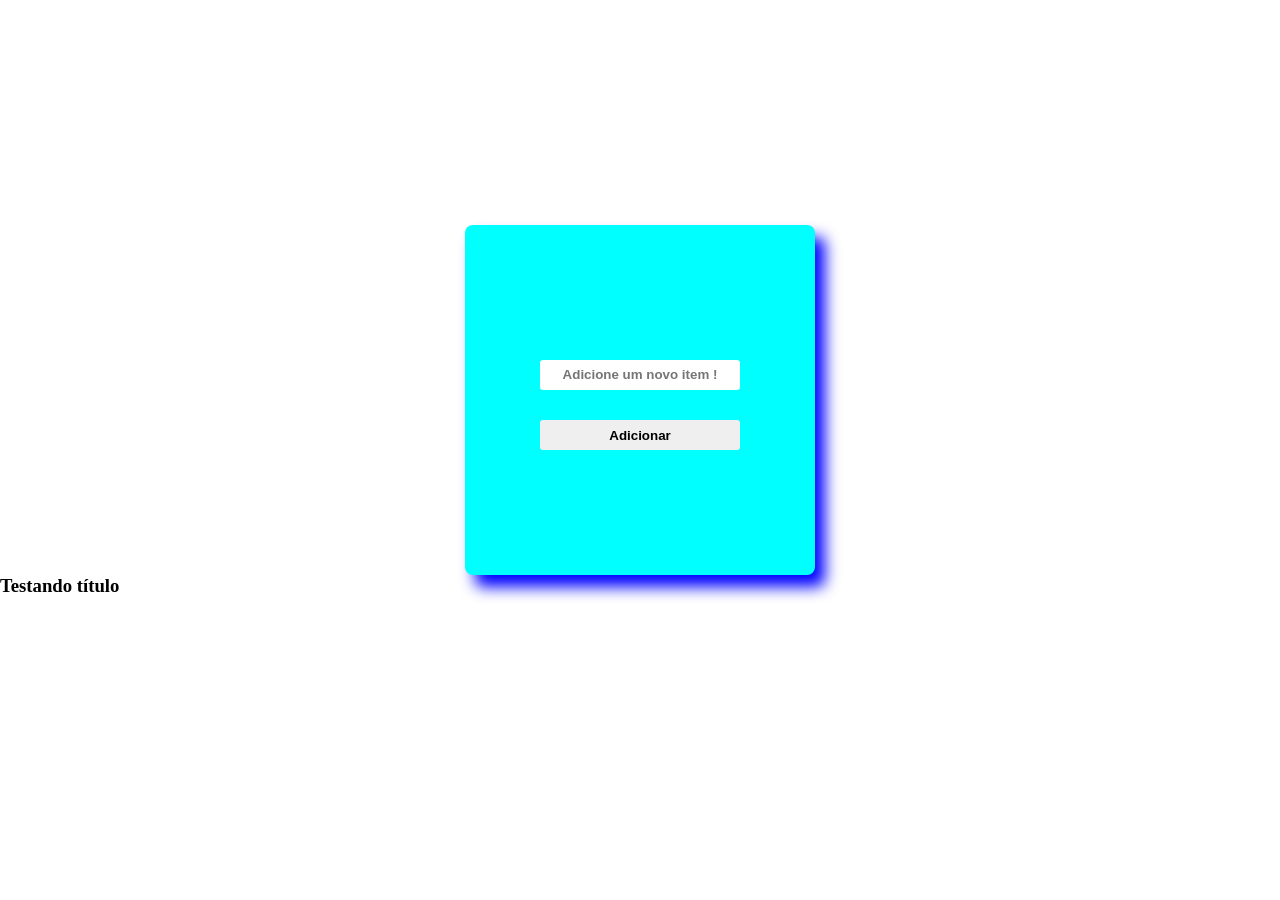
==== treinolistas/index.html @ 1998311f "Criando estrutura e estilização básica de página de testes" ====
<!DOCTYPE html>
<html lang="pt-BR">
<head>
    <meta charset="UTF-8">
    <meta name="viewport" content="width=device-width, initial-scale=1.0">
    <link rel="stylesheet" href="assets/style.css">
    <title>Document</title>
</head>
<body>
    <div class="container">
        <input type="text" placeholder="Adicione um novo item !"><br>
        <button>Adicionar</button>
    </div>
    <script src="assets/script.js"></script>
</body>
</html>
---- treinolistas/assets/style.css ----
* {
    margin: 0;
    padding: 0;
    box-sizing: border-box;
}

.container {
    background-color: #00FFFF;
    padding: 50px;
    margin: 50px;
    display: flex;
    align-items: center;
    flex-direction: column;
    width: 350px;
    height: 350px;
    text-align: center;
    margin: auto;
    margin-top: 25vh;
    border-radius: 8px;
    box-shadow: 10px 12px 15px #0000FF;
}

input, button {
    width: 80%;
    height: 30px;
    font-weight: bold;
    border-radius: 3px;
    border: none;
    text-align: center;
    margin-top: auto;
}

button {
    margin-bottom: 30%;
    margin-top: 5%;
}
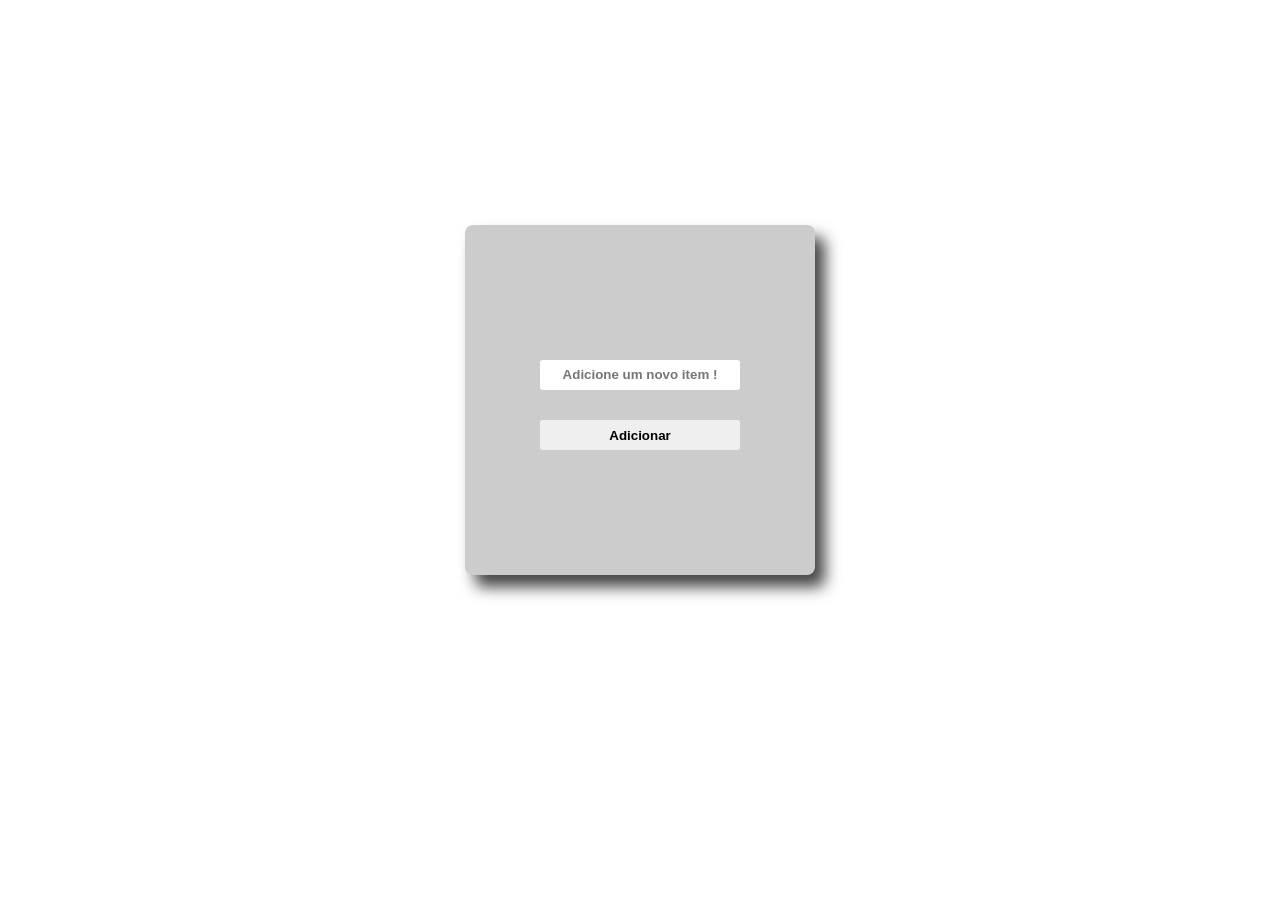
==== commit 10d036f2: "modified" ====
--- a/treinolistas/index.html
+++ b/treinolistas/index.html
@@ -8,8 +8,8 @@
 </head>
 <body>
     <div class="container">
-        <input type="text" placeholder="Adicione um novo item !"><br>
-        <button>Adicionar</button>
+        <input id="item" type="text" placeholder="Adicione um novo item !"><br>
+        <button id="submit">Adicionar</button>
     </div>
     <script src="assets/script.js"></script>
 </body>
--- a/treinolistas/assets/style.css
+++ b/treinolistas/assets/style.css
@@ -5,7 +5,7 @@
 }
 
 .container {
-    background-color: #00FFFF;
+    background-color: #CCC;
     padding: 50px;
     margin: 50px;
     display: flex;
@@ -17,7 +17,7 @@
     margin: auto;
     margin-top: 25vh;
     border-radius: 8px;
-    box-shadow: 10px 12px 15px #0000FF;
+    box-shadow: 10px 12px 15px #444;
 }
 
 input, button {
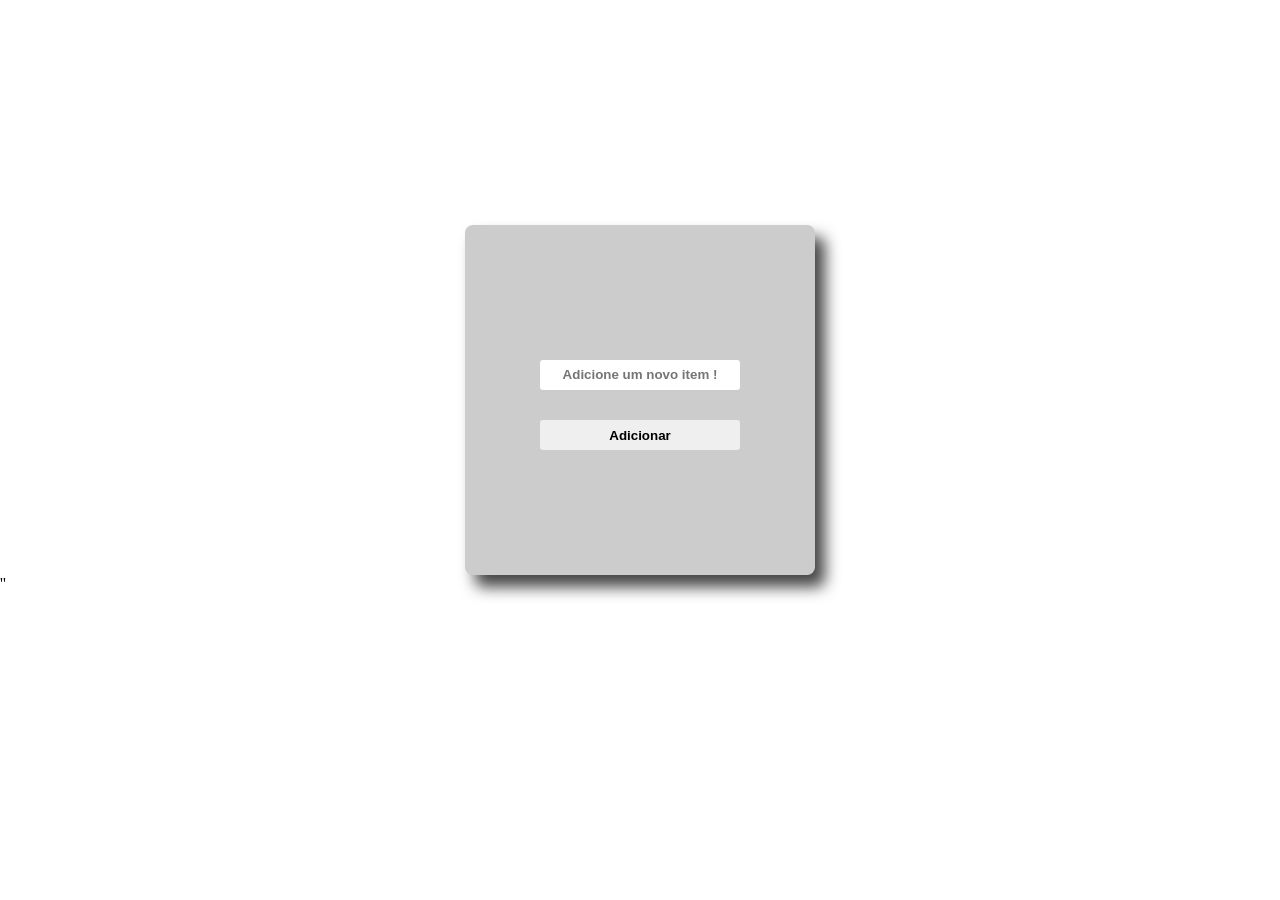
==== commit 81703261: "test" ====
--- a/treinolistas/index.html
+++ b/treinolistas/index.html
@@ -9,8 +9,8 @@
 <body>
     <div class="container">
         <input id="item" type="text" placeholder="Adicione um novo item !"><br>
-        <button id="submit">Adicionar</button>
+        <button onclick="mostrarItem()">Adicionar</button>
     </div>
-    <script src="assets/script.js"></script>
+    <script src="assets/script.js"></script>''
 </body>
 </html>
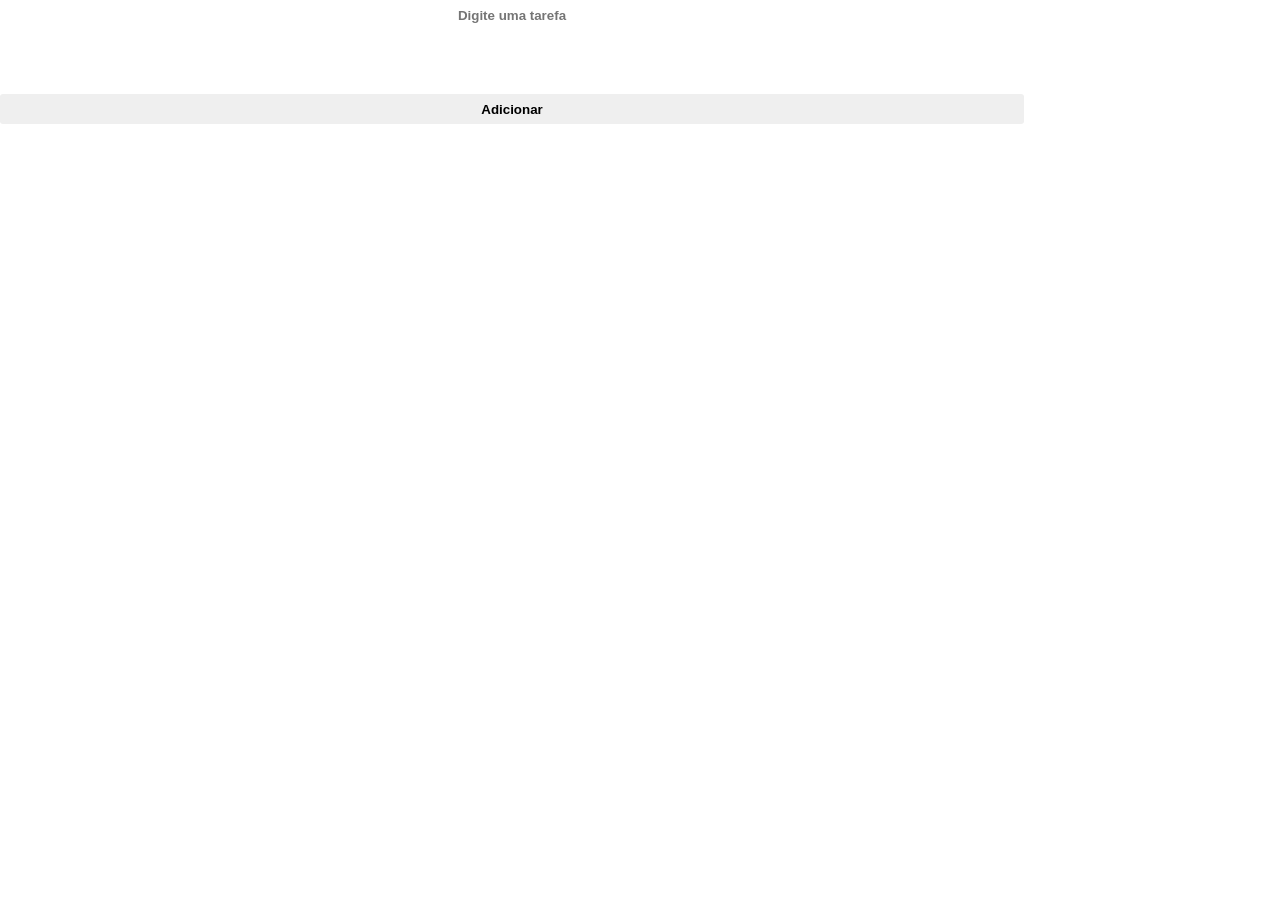
==== commit 1c470eaa: "html" ====
--- a/treinolistas/index.html
+++ b/treinolistas/index.html
@@ -1,16 +1,21 @@
 <!DOCTYPE html>
 <html lang="pt-BR">
 <head>
-    <meta charset="UTF-8">
-    <meta name="viewport" content="width=device-width, initial-scale=1.0">
-    <link rel="stylesheet" href="assets/style.css">
-    <title>Document</title>
+  <meta charset="UTF-8">
+  <title>Lista de Tarefas</title>
+  <link rel="stylesheet" href="./assets/style.css">
 </head>
 <body>
-    <div class="container">
-        <input id="item" type="text" placeholder="Adicione um novo item !"><br>
-        <button onclick="mostrarItem()">Adicionar</button>
-    </div>
-    <script src="assets/script.js"></script>''
+  <!-- Campo de entrada e botão -->
+  <input type="text" id="tarefa" placeholder="Digite uma tarefa">
+  <button id="adicionar">Adicionar</button>
+
+  <!-- Área onde usaremos append() -->
+  <div id="mensagens"></div>
+
+  <!-- Área onde usaremos appendChild() -->
+  <ul id="lista"></ul>
+
+  <script src="./assets/script.js"></script>
 </body>
-</html>+</html>
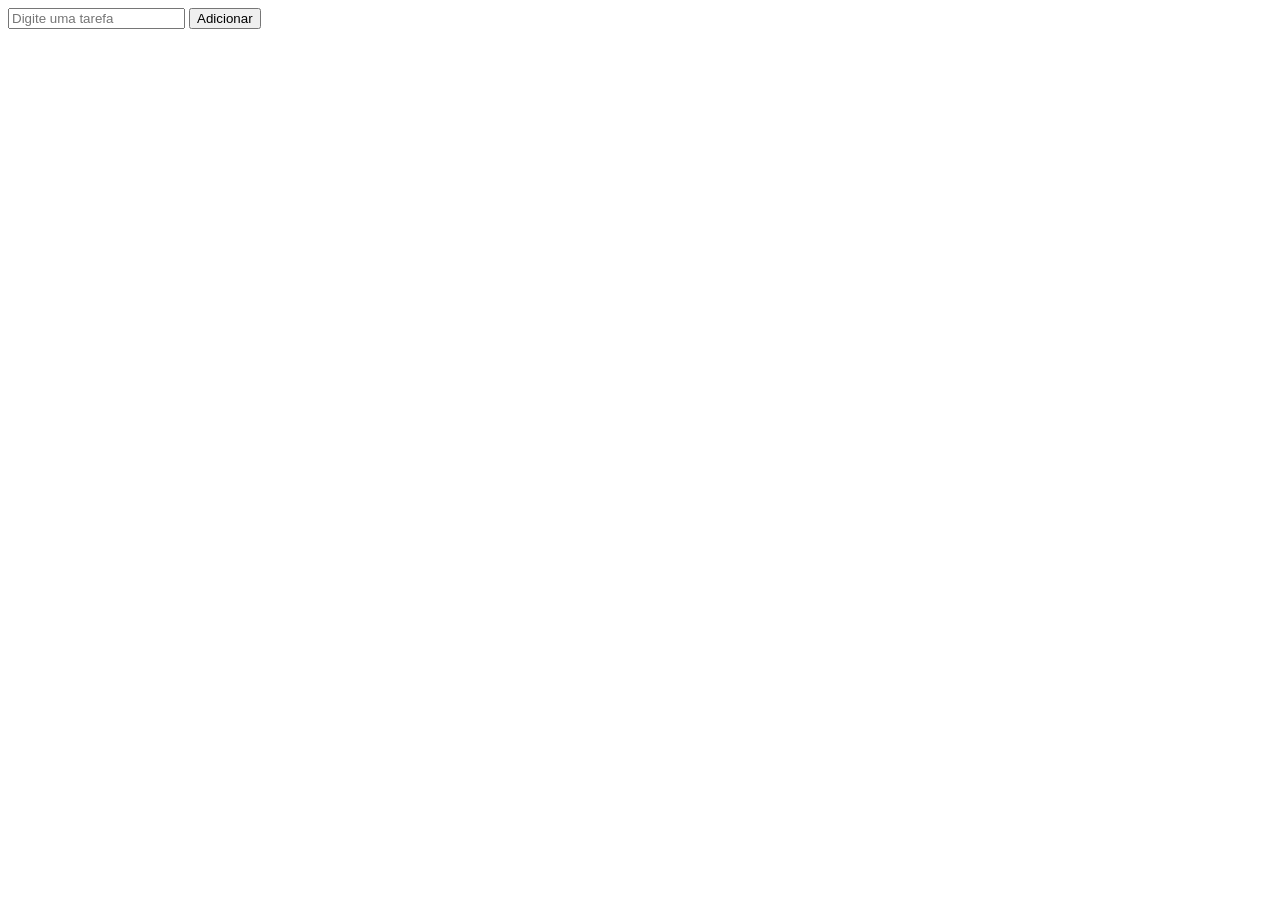
==== commit abede02f: "add class to tags" ====
--- a/treinolistas/index.html
+++ b/treinolistas/index.html
@@ -7,14 +7,14 @@
 </head>
 <body>
   <!-- Campo de entrada e botão -->
-  <input type="text" id="tarefa" placeholder="Digite uma tarefa">
+  <input  class="text" type="text" id="tarefa" placeholder="Digite uma tarefa">
   <button id="adicionar">Adicionar</button>
 
   <!-- Área onde usaremos append() -->
-  <div id="mensagens"></div>
+  <div class="msg" id="mensagens"></div>
 
   <!-- Área onde usaremos appendChild() -->
-  <ul id="lista"></ul>
+  <ul class="list" id="lista"></ul>
 
   <script src="./assets/script.js"></script>
 </body>
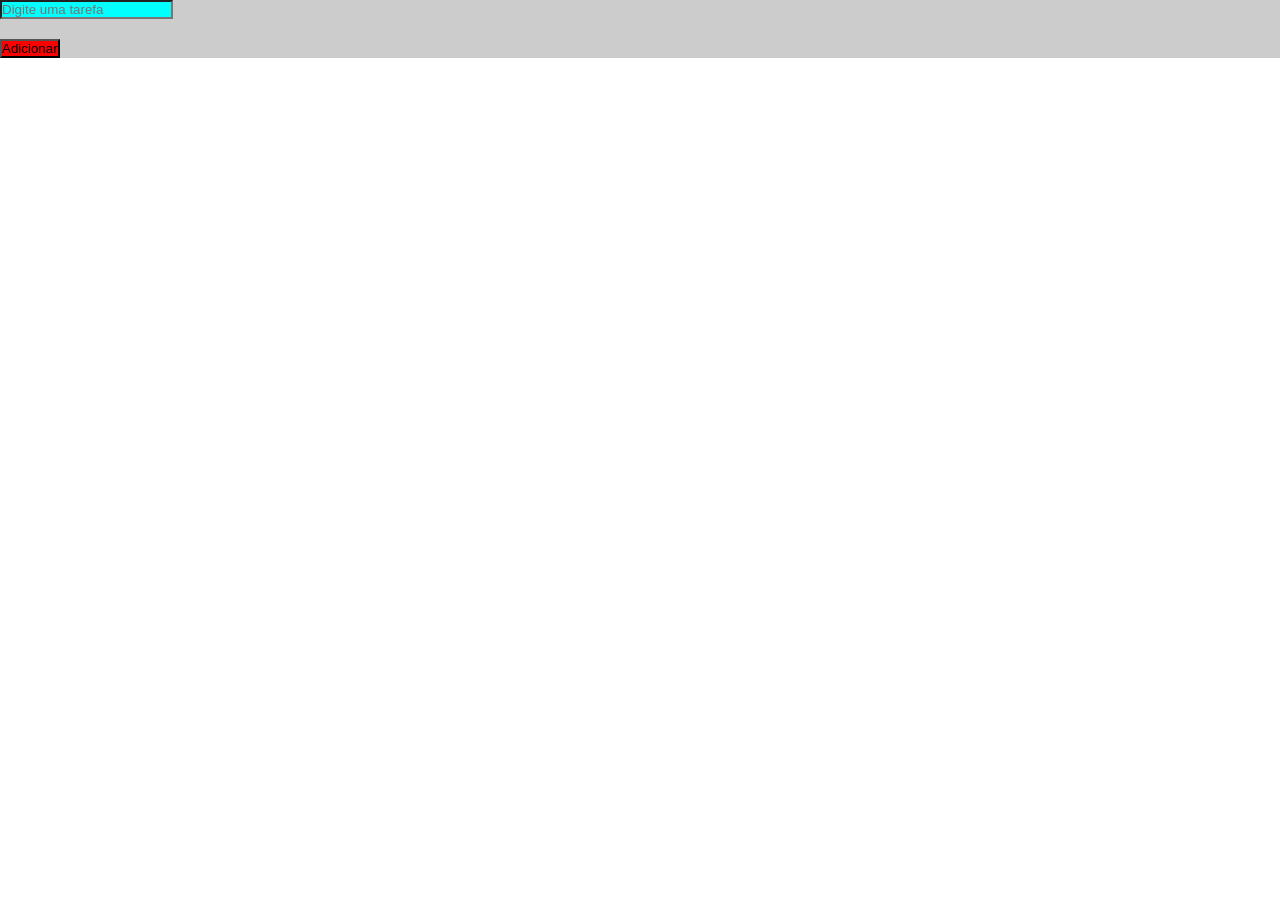
==== commit 163490bb: "mod doc" ====
--- a/treinolistas/index.html
+++ b/treinolistas/index.html
@@ -6,6 +6,8 @@
   <link rel="stylesheet" href="./assets/style.css">
 </head>
 <body>
+  <!-- Agrupamento dos elementos html da página ! -->
+   <div class="container">
   <!-- Campo de entrada e botão -->
   <input  class="text" type="text" id="tarefa" placeholder="Digite uma tarefa">
   <button id="adicionar">Adicionar</button>
@@ -15,7 +17,7 @@
 
   <!-- Área onde usaremos appendChild() -->
   <ul class="list" id="lista"></ul>
-
+  </div>
   <script src="./assets/script.js"></script>
 </body>
 </html>
--- a/treinolistas/assets/style.css
+++ b/treinolistas/assets/style.css
@@ -0,0 +1,20 @@
+*{
+    margin: 0;
+    padding: 0;
+    box-sizing: border-box;
+}
+
+.container {
+    background-color: #CCC;
+}
+
+.text {
+    color : blue ;
+    background-color: aqua;
+    display: block;
+}
+
+#adicionar {
+    background-color: red;
+    margin-top: 20px;
+}
